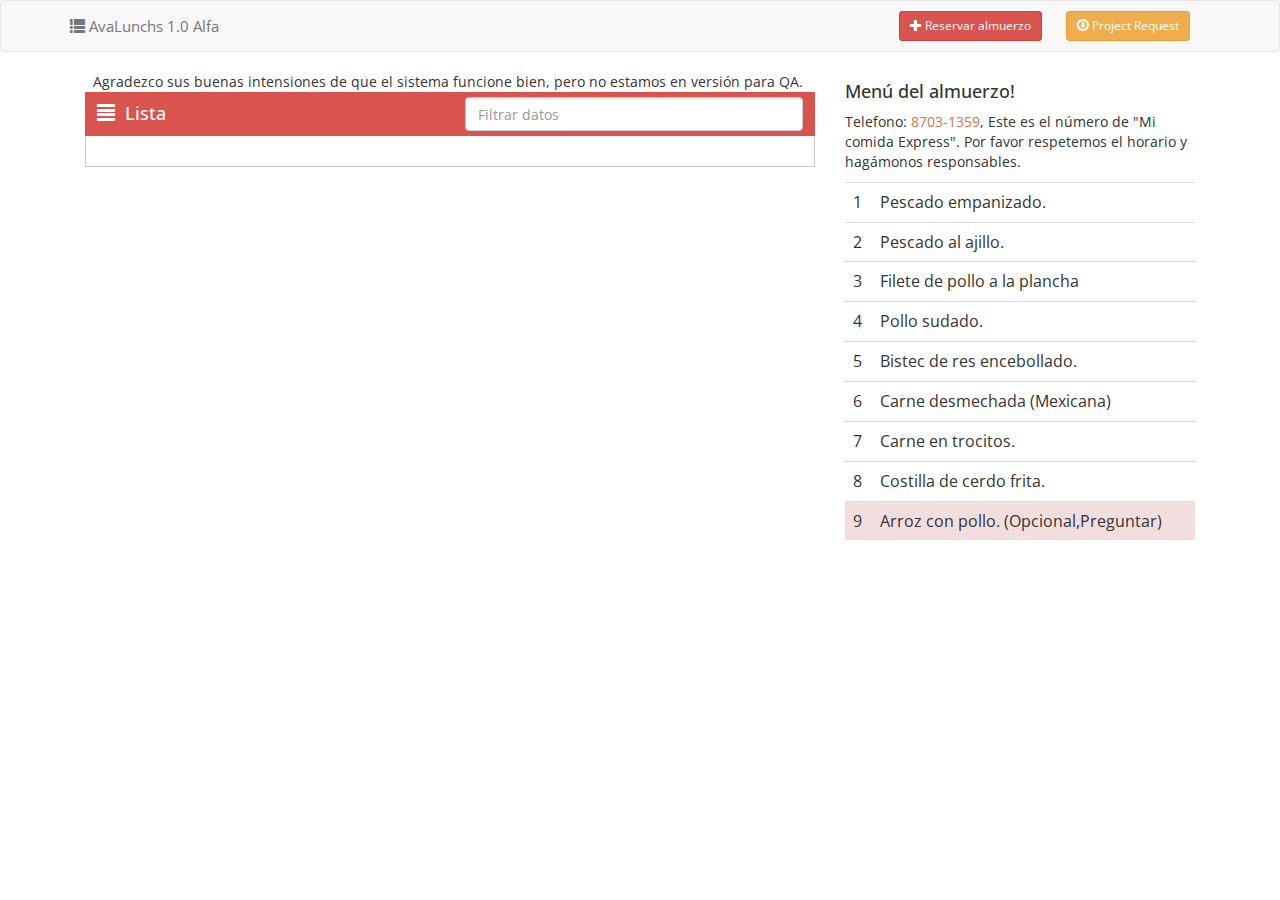
==== index.html @ c679dd5b "First Original Alfa App" ====
<html ng-app="myApp">
<meta charset="UTF-8">
    <head>
    <link rel="stylesheet" type="text/css" href="css/bootstrap.min.css"/>
    <link rel="stylesheet" type="text/css" href="css/taskman.css"/>
    <link rel="stylesheet" href="css/autocomplete.css">
    <link href="http://fonts.googleapis.com/css?family=Open+Sans:400,600,300,700" rel="stylesheet" type="text/css">

    </head>
    <body ng-controller="tasksController">
    
 <div class="navbar navbar-default" id="navbar">
    <div class="container" id="navbar-container">
    <div class="navbar-header">
		<a href="#" class="navbar-brand">
			<small>
				<i class="glyphicon glyphicon glyphicon glyphicon-list"></i>
				AvaLunchs 1.0 Alfa
			</small>
		</a><!-- /.brand -->
		
	</div><!-- /.navbar-header -->
     <div class="navbar-header pull-right" role="navigation">
        <a  href="#" ng-click="addNewClicked=!addNewClicked;" class="btn btn-sm btn-danger nav-button-margin"> <i class="glyphicon glyphicon-plus"></i>&nbsp;Reservar almuerzo</a>
        <a  href="#" class="btn btn-sm btn-warning nav-button-margin"> <i class="glyphicon glyphicon-download"></i>&nbsp;Project Request</a>
    </div>
	</div>
	</div>
	<div class="row">
    	<div class="container">
    		<div class="col-sm-8">
    			<div ng-include src="'partials/task.html'"></div>
    		</div>
    	   <div class="col-sm-4">
           <div class="bs-callout bs-callout-warning">
      <h4>Menú del almuerzo!</h4>
      <p>Telefono: <a class="danger">8703-1359</a>, Este es el número de "Mi comida Express". Por favor respetemos el horario y hagámonos responsables.</p>
    </div>
       <div class="table-responsive">
          <table class="table">
            <tbody>
          <tr>
            <td>1</td>
            <td>Pescado empanizado.</td>
          </tr>
          <tr>
            <td>2</td>
            <td>Pescado al ajillo.</td>
          </tr>
          <tr>
            <td>3</td>
            <td>Filete de pollo a la plancha</td>
          </tr>
           <tr>
            <td>4</td>
            <td>Pollo sudado.</td>
          </tr>
           <tr>
            <td>5</td>
            <td>Bistec de res encebollado.</td>
          </tr>
           <tr>
            <td>6</td>
            <td>Carne desmechada (Mexicana)</td>
          </tr>
           <tr>
            <td>7</td>
            <td>Carne en trocitos.</td>
          </tr>
           <tr>
            <td>8</td>
            <td>Costilla de cerdo frita.</td>
          </tr>
          <tr class="danger">
            <td>9</td>
            <td>Arroz con pollo. (Opcional,Preguntar)</td>
          </tr>
        </tbody>
          </table>
        </div>
            </div>
    	</div>
    </div>
	<script type="text/javascript" src="js/angular.min.js"></script>
	<script type="text/javascript" src="app/app.js"></script> 
  <script type="text/javascript" src="app/autocomplete.js"></script>
    </body>
</html>
---- css/taskman.css ----
body{
	font-family: 'Open Sans', sans-serif;
}
a {
color: #E1704B;
transition: color 0.5s ease;
}
a:hover{
    cursor:pointer;
}
h1{
    font-family: 'Open Sans', sans-serif;
    font-size: 2.5em;
    font-weight: 500;
}
div.task label.checkbox{
	border: 1px solid #DDD;
	border-left-width: 3px;
	padding: 9px 9px 9px 29px;
	background-color: #FFF;
	margin-top: 10px;
	position: relative;
	font-weight: normal;
}
.header-color-blue {
	background-color: #d9534f;
    border-color: #d43f3a;
    box-sizing: content-box;
    position: relative;
    min-height: 38px;
    padding: 0 12px 0;
    color: #fff;
}
.filter{
    margin-top: 6px;
}
.header-color-blue+.widget-body {
margin-top: -10px;
padding: 20px 20px;
}
.widget-body {
border: 1px solid #CCC;
border-top: 0;
background-color: #FFF;
}
.strike{
	text-decoration:line-through;
}
.header-elements-margin {
	margin-bottom: 5px;
	margin: 5px;
	margin-left: 0px;
	margin-right: 0px;
}
.add-task{
	margin-top: 10px;
}
.nav-button-margin{
	margin: 10px 20px 0 0;
}
---- css/autocomplete.css ----
/* AUTOCOMPLETE */

.autocomplete{
  width: 100%;
  position: relative;
}

.autocomplete input{
  font-size: 1.2em;
  width: 100%;
  padding:0.4em;
}

.autocomplete ul{
  position: absolute;
  left: 0;
  width: 100%;
  border-left: 1px solid #888;
  border-right: 1px solid #888;
  border-bottom: 1px solid #888;
  z-index: 1;
}

.autocomplete li{
  text-align: left;
  list-style:none;
  width: 100%;
  padding:0.4em;
  background-color: #fff;
}

.autocomplete li.active{
  width: 100%;
  background-color: #4bf;
}

.autocomplete .highlight {
  background-color: #E2E2E2;
}

.autocomplete li.active .highlight {
  background: #666;
  color: #fff;
}
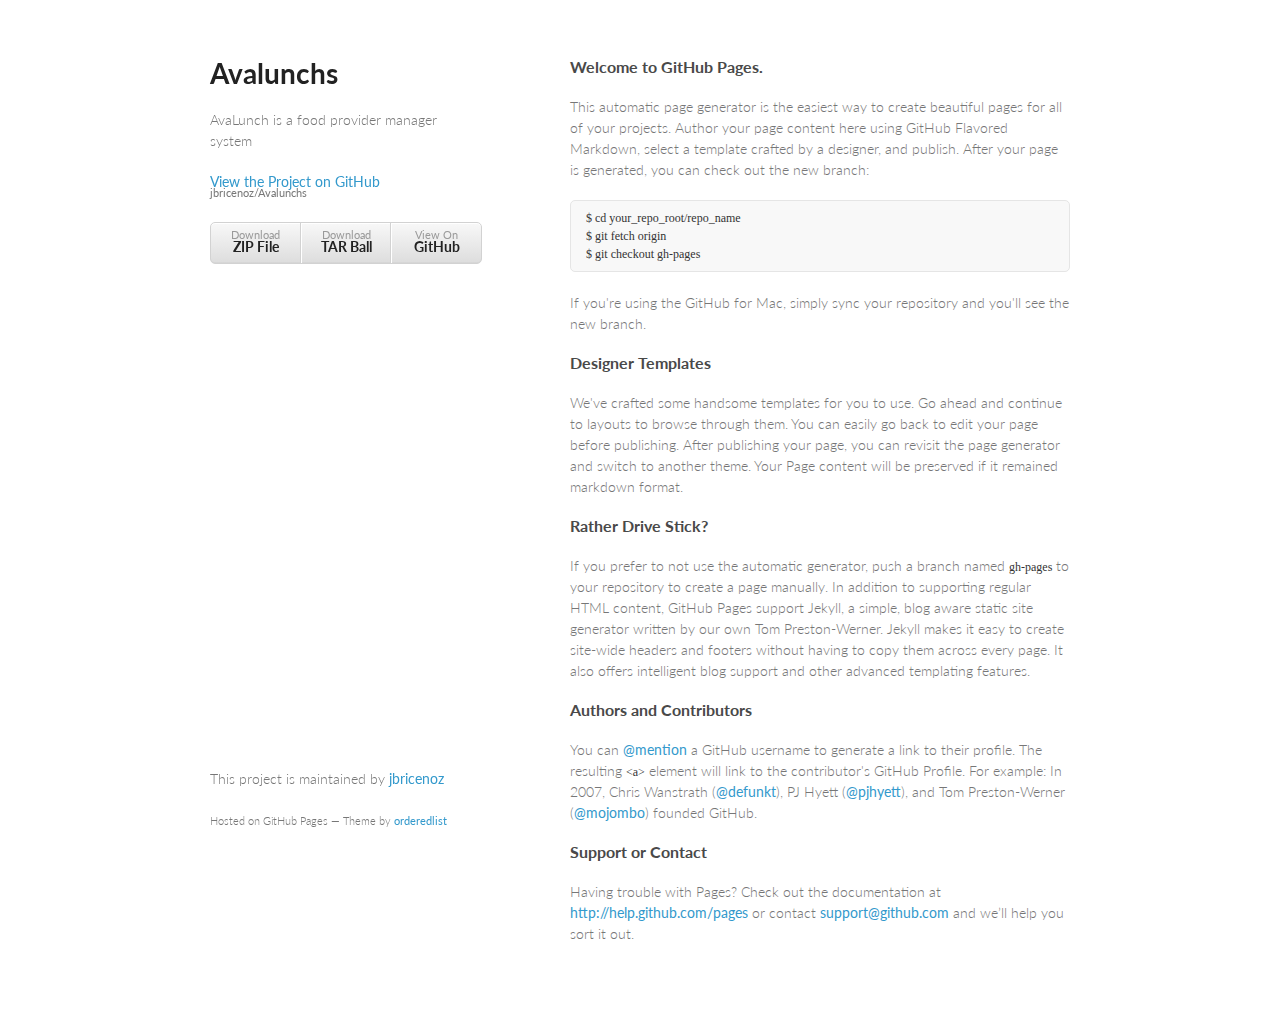
==== commit 7bd6b795: "Create gh-pages branch via GitHub" ====
--- a/index.html
+++ b/index.html
@@ -1,88 +1,71 @@
-<html ng-app="myApp">
-<meta charset="UTF-8">
-    <head>
-    <link rel="stylesheet" type="text/css" href="css/bootstrap.min.css"/>
-    <link rel="stylesheet" type="text/css" href="css/taskman.css"/>
-    <link rel="stylesheet" href="css/autocomplete.css">
-    <link href="http://fonts.googleapis.com/css?family=Open+Sans:400,600,300,700" rel="stylesheet" type="text/css">
+<!doctype html>
+<html>
+  <head>
+    <meta charset="utf-8">
+    <meta http-equiv="X-UA-Compatible" content="chrome=1">
+    <title>Avalunchs by jbricenoz</title>
 
-    </head>
-    <body ng-controller="tasksController">
+    <link rel="stylesheet" href="stylesheets/styles.css">
+    <link rel="stylesheet" href="stylesheets/pygment_trac.css">
+    <meta name="viewport" content="width=device-width, initial-scale=1, user-scalable=no">
+    <!--[if lt IE 9]>
+    <script src="//html5shiv.googlecode.com/svn/trunk/html5.js"></script>
+    <![endif]-->
+  </head>
+  <body>
+    <div class="wrapper">
+      <header>
+        <h1>Avalunchs</h1>
+        <p>AvaLunch is a food provider manager system</p>
+
+        <p class="view"><a href="https://github.com/jbricenoz/Avalunchs">View the Project on GitHub <small>jbricenoz/Avalunchs</small></a></p>
+
+
+        <ul>
+          <li><a href="https://github.com/jbricenoz/Avalunchs/zipball/master">Download <strong>ZIP File</strong></a></li>
+          <li><a href="https://github.com/jbricenoz/Avalunchs/tarball/master">Download <strong>TAR Ball</strong></a></li>
+          <li><a href="https://github.com/jbricenoz/Avalunchs">View On <strong>GitHub</strong></a></li>
+        </ul>
+      </header>
+      <section>
+        <h3>
+<a name="welcome-to-github-pages" class="anchor" href="#welcome-to-github-pages"><span class="octicon octicon-link"></span></a>Welcome to GitHub Pages.</h3>
+
+<p>This automatic page generator is the easiest way to create beautiful pages for all of your projects. Author your page content here using GitHub Flavored Markdown, select a template crafted by a designer, and publish. After your page is generated, you can check out the new branch:</p>
+
+<pre><code>$ cd your_repo_root/repo_name
+$ git fetch origin
+$ git checkout gh-pages
+</code></pre>
+
+<p>If you're using the GitHub for Mac, simply sync your repository and you'll see the new branch.</p>
+
+<h3>
+<a name="designer-templates" class="anchor" href="#designer-templates"><span class="octicon octicon-link"></span></a>Designer Templates</h3>
+
+<p>We've crafted some handsome templates for you to use. Go ahead and continue to layouts to browse through them. You can easily go back to edit your page before publishing. After publishing your page, you can revisit the page generator and switch to another theme. Your Page content will be preserved if it remained markdown format.</p>
+
+<h3>
+<a name="rather-drive-stick" class="anchor" href="#rather-drive-stick"><span class="octicon octicon-link"></span></a>Rather Drive Stick?</h3>
+
+<p>If you prefer to not use the automatic generator, push a branch named <code>gh-pages</code> to your repository to create a page manually. In addition to supporting regular HTML content, GitHub Pages support Jekyll, a simple, blog aware static site generator written by our own Tom Preston-Werner. Jekyll makes it easy to create site-wide headers and footers without having to copy them across every page. It also offers intelligent blog support and other advanced templating features.</p>
+
+<h3>
+<a name="authors-and-contributors" class="anchor" href="#authors-and-contributors"><span class="octicon octicon-link"></span></a>Authors and Contributors</h3>
+
+<p>You can <a href="https://github.com/blog/821" class="user-mention">@mention</a> a GitHub username to generate a link to their profile. The resulting <code>&lt;a&gt;</code> element will link to the contributor's GitHub Profile. For example: In 2007, Chris Wanstrath (<a href="https://github.com/defunkt" class="user-mention">@defunkt</a>), PJ Hyett (<a href="https://github.com/pjhyett" class="user-mention">@pjhyett</a>), and Tom Preston-Werner (<a href="https://github.com/mojombo" class="user-mention">@mojombo</a>) founded GitHub.</p>
+
+<h3>
+<a name="support-or-contact" class="anchor" href="#support-or-contact"><span class="octicon octicon-link"></span></a>Support or Contact</h3>
+
+<p>Having trouble with Pages? Check out the documentation at <a href="http://help.github.com/pages">http://help.github.com/pages</a> or contact <a href="mailto:support@github.com">support@github.com</a> and we’ll help you sort it out.</p>
+      </section>
+      <footer>
+        <p>This project is maintained by <a href="https://github.com/jbricenoz">jbricenoz</a></p>
+        <p><small>Hosted on GitHub Pages &mdash; Theme by <a href="https://github.com/orderedlist">orderedlist</a></small></p>
+      </footer>
+    </div>
+    <script src="javascripts/scale.fix.js"></script>
     
- <div class="navbar navbar-default" id="navbar">
-    <div class="container" id="navbar-container">
-    <div class="navbar-header">
-		<a href="#" class="navbar-brand">
-			<small>
-				<i class="glyphicon glyphicon glyphicon glyphicon-list"></i>
-				AvaLunchs 1.0 Alfa
-			</small>
-		</a><!-- /.brand -->
-		
-	</div><!-- /.navbar-header -->
-     <div class="navbar-header pull-right" role="navigation">
-        <a  href="#" ng-click="addNewClicked=!addNewClicked;" class="btn btn-sm btn-danger nav-button-margin"> <i class="glyphicon glyphicon-plus"></i>&nbsp;Reservar almuerzo</a>
-        <a  href="#" class="btn btn-sm btn-warning nav-button-margin"> <i class="glyphicon glyphicon-download"></i>&nbsp;Project Request</a>
-    </div>
-	</div>
-	</div>
-	<div class="row">
-    	<div class="container">
-    		<div class="col-sm-8">
-    			<div ng-include src="'partials/task.html'"></div>
-    		</div>
-    	   <div class="col-sm-4">
-           <div class="bs-callout bs-callout-warning">
-      <h4>Menú del almuerzo!</h4>
-      <p>Telefono: <a class="danger">8703-1359</a>, Este es el número de "Mi comida Express". Por favor respetemos el horario y hagámonos responsables.</p>
-    </div>
-       <div class="table-responsive">
-          <table class="table">
-            <tbody>
-          <tr>
-            <td>1</td>
-            <td>Pescado empanizado.</td>
-          </tr>
-          <tr>
-            <td>2</td>
-            <td>Pescado al ajillo.</td>
-          </tr>
-          <tr>
-            <td>3</td>
-            <td>Filete de pollo a la plancha</td>
-          </tr>
-           <tr>
-            <td>4</td>
-            <td>Pollo sudado.</td>
-          </tr>
-           <tr>
-            <td>5</td>
-            <td>Bistec de res encebollado.</td>
-          </tr>
-           <tr>
-            <td>6</td>
-            <td>Carne desmechada (Mexicana)</td>
-          </tr>
-           <tr>
-            <td>7</td>
-            <td>Carne en trocitos.</td>
-          </tr>
-           <tr>
-            <td>8</td>
-            <td>Costilla de cerdo frita.</td>
-          </tr>
-          <tr class="danger">
-            <td>9</td>
-            <td>Arroz con pollo. (Opcional,Preguntar)</td>
-          </tr>
-        </tbody>
-          </table>
-        </div>
-            </div>
-    	</div>
-    </div>
-	<script type="text/javascript" src="js/angular.min.js"></script>
-	<script type="text/javascript" src="app/app.js"></script> 
-  <script type="text/javascript" src="app/autocomplete.js"></script>
-    </body>
-</html>
+  </body>
+</html>--- a/stylesheets/styles.css
+++ b/stylesheets/styles.css
@@ -0,0 +1,255 @@
+@import url(https://fonts.googleapis.com/css?family=Lato:300italic,700italic,300,700);
+
+body {
+  padding:50px;
+  font:14px/1.5 Lato, "Helvetica Neue", Helvetica, Arial, sans-serif;
+  color:#777;
+  font-weight:300;
+}
+
+h1, h2, h3, h4, h5, h6 {
+  color:#222;
+  margin:0 0 20px;
+}
+
+p, ul, ol, table, pre, dl {
+  margin:0 0 20px;
+}
+
+h1, h2, h3 {
+  line-height:1.1;
+}
+
+h1 {
+  font-size:28px;
+}
+
+h2 {
+  color:#393939;
+}
+
+h3, h4, h5, h6 {
+  color:#494949;
+}
+
+a {
+  color:#39c;
+  font-weight:400;
+  text-decoration:none;
+}
+
+a small {
+  font-size:11px;
+  color:#777;
+  margin-top:-0.6em;
+  display:block;
+}
+
+.wrapper {
+  width:860px;
+  margin:0 auto;
+}
+
+blockquote {
+  border-left:1px solid #e5e5e5;
+  margin:0;
+  padding:0 0 0 20px;
+  font-style:italic;
+}
+
+code, pre {
+  font-family:Monaco, Bitstream Vera Sans Mono, Lucida Console, Terminal;
+  color:#333;
+  font-size:12px;
+}
+
+pre {
+  padding:8px 15px;
+  background: #f8f8f8;  
+  border-radius:5px;
+  border:1px solid #e5e5e5;
+  overflow-x: auto;
+}
+
+table {
+  width:100%;
+  border-collapse:collapse;
+}
+
+th, td {
+  text-align:left;
+  padding:5px 10px;
+  border-bottom:1px solid #e5e5e5;
+}
+
+dt {
+  color:#444;
+  font-weight:700;
+}
+
+th {
+  color:#444;
+}
+
+img {
+  max-width:100%;
+}
+
+header {
+  width:270px;
+  float:left;
+  position:fixed;
+}
+
+header ul {
+  list-style:none;
+  height:40px;
+  
+  padding:0;
+  
+  background: #eee;
+  background: -moz-linear-gradient(top, #f8f8f8 0%, #dddddd 100%);
+  background: -webkit-gradient(linear, left top, left bottom, color-stop(0%,#f8f8f8), color-stop(100%,#dddddd));
+  background: -webkit-linear-gradient(top, #f8f8f8 0%,#dddddd 100%);
+  background: -o-linear-gradient(top, #f8f8f8 0%,#dddddd 100%);
+  background: -ms-linear-gradient(top, #f8f8f8 0%,#dddddd 100%);
+  background: linear-gradient(top, #f8f8f8 0%,#dddddd 100%);
+  
+  border-radius:5px;
+  border:1px solid #d2d2d2;
+  box-shadow:inset #fff 0 1px 0, inset rgba(0,0,0,0.03) 0 -1px 0;
+  width:270px;
+}
+
+header li {
+  width:89px;
+  float:left;
+  border-right:1px solid #d2d2d2;
+  height:40px;
+}
+
+header ul a {
+  line-height:1;
+  font-size:11px;
+  color:#999;
+  display:block;
+  text-align:center;
+  padding-top:6px;
+  height:40px;
+}
+
+strong {
+  color:#222;
+  font-weight:700;
+}
+
+header ul li + li {
+  width:88px;
+  border-left:1px solid #fff;
+}
+
+header ul li + li + li {
+  border-right:none;
+  width:89px;
+}
+
+header ul a strong {
+  font-size:14px;
+  display:block;
+  color:#222;
+}
+
+section {
+  width:500px;
+  float:right;
+  padding-bottom:50px;
+}
+
+small {
+  font-size:11px;
+}
+
+hr {
+  border:0;
+  background:#e5e5e5;
+  height:1px;
+  margin:0 0 20px;
+}
+
+footer {
+  width:270px;
+  float:left;
+  position:fixed;
+  bottom:50px;
+}
+
+@media print, screen and (max-width: 960px) {
+  
+  div.wrapper {
+    width:auto;
+    margin:0;
+  }
+  
+  header, section, footer {
+    float:none;
+    position:static;
+    width:auto;
+  }
+  
+  header {
+    padding-right:320px;
+  }
+  
+  section {
+    border:1px solid #e5e5e5;
+    border-width:1px 0;
+    padding:20px 0;
+    margin:0 0 20px;
+  }
+  
+  header a small {
+    display:inline;
+  }
+  
+  header ul {
+    position:absolute;
+    right:50px;
+    top:52px;
+  }
+}
+
+@media print, screen and (max-width: 720px) {
+  body {
+    word-wrap:break-word;
+  }
+  
+  header {
+    padding:0;
+  }
+  
+  header ul, header p.view {
+    position:static;
+  }
+  
+  pre, code {
+    word-wrap:normal;
+  }
+}
+
+@media print, screen and (max-width: 480px) {
+  body {
+    padding:15px;
+  }
+  
+  header ul {
+    display:none;
+  }
+}
+
+@media print {
+  body {
+    padding:0.4in;
+    font-size:12pt;
+    color:#444;
+  }
+}
--- a/stylesheets/pygment_trac.css
+++ b/stylesheets/pygment_trac.css
@@ -0,0 +1,69 @@
+.highlight  { background: #ffffff; }
+.highlight .c { color: #999988; font-style: italic } /* Comment */
+.highlight .err { color: #a61717; background-color: #e3d2d2 } /* Error */
+.highlight .k { font-weight: bold } /* Keyword */
+.highlight .o { font-weight: bold } /* Operator */
+.highlight .cm { color: #999988; font-style: italic } /* Comment.Multiline */
+.highlight .cp { color: #999999; font-weight: bold } /* Comment.Preproc */
+.highlight .c1 { color: #999988; font-style: italic } /* Comment.Single */
+.highlight .cs { color: #999999; font-weight: bold; font-style: italic } /* Comment.Special */
+.highlight .gd { color: #000000; background-color: #ffdddd } /* Generic.Deleted */
+.highlight .gd .x { color: #000000; background-color: #ffaaaa } /* Generic.Deleted.Specific */
+.highlight .ge { font-style: italic } /* Generic.Emph */
+.highlight .gr { color: #aa0000 } /* Generic.Error */
+.highlight .gh { color: #999999 } /* Generic.Heading */
+.highlight .gi { color: #000000; background-color: #ddffdd } /* Generic.Inserted */
+.highlight .gi .x { color: #000000; background-color: #aaffaa } /* Generic.Inserted.Specific */
+.highlight .go { color: #888888 } /* Generic.Output */
+.highlight .gp { color: #555555 } /* Generic.Prompt */
+.highlight .gs { font-weight: bold } /* Generic.Strong */
+.highlight .gu { color: #800080; font-weight: bold; } /* Generic.Subheading */
+.highlight .gt { color: #aa0000 } /* Generic.Traceback */
+.highlight .kc { font-weight: bold } /* Keyword.Constant */
+.highlight .kd { font-weight: bold } /* Keyword.Declaration */
+.highlight .kn { font-weight: bold } /* Keyword.Namespace */
+.highlight .kp { font-weight: bold } /* Keyword.Pseudo */
+.highlight .kr { font-weight: bold } /* Keyword.Reserved */
+.highlight .kt { color: #445588; font-weight: bold } /* Keyword.Type */
+.highlight .m { color: #009999 } /* Literal.Number */
+.highlight .s { color: #d14 } /* Literal.String */
+.highlight .na { color: #008080 } /* Name.Attribute */
+.highlight .nb { color: #0086B3 } /* Name.Builtin */
+.highlight .nc { color: #445588; font-weight: bold } /* Name.Class */
+.highlight .no { color: #008080 } /* Name.Constant */
+.highlight .ni { color: #800080 } /* Name.Entity */
+.highlight .ne { color: #990000; font-weight: bold } /* Name.Exception */
+.highlight .nf { color: #990000; font-weight: bold } /* Name.Function */
+.highlight .nn { color: #555555 } /* Name.Namespace */
+.highlight .nt { color: #000080 } /* Name.Tag */
+.highlight .nv { color: #008080 } /* Name.Variable */
+.highlight .ow { font-weight: bold } /* Operator.Word */
+.highlight .w { color: #bbbbbb } /* Text.Whitespace */
+.highlight .mf { color: #009999 } /* Literal.Number.Float */
+.highlight .mh { color: #009999 } /* Literal.Number.Hex */
+.highlight .mi { color: #009999 } /* Literal.Number.Integer */
+.highlight .mo { color: #009999 } /* Literal.Number.Oct */
+.highlight .sb { color: #d14 } /* Literal.String.Backtick */
+.highlight .sc { color: #d14 } /* Literal.String.Char */
+.highlight .sd { color: #d14 } /* Literal.String.Doc */
+.highlight .s2 { color: #d14 } /* Literal.String.Double */
+.highlight .se { color: #d14 } /* Literal.String.Escape */
+.highlight .sh { color: #d14 } /* Literal.String.Heredoc */
+.highlight .si { color: #d14 } /* Literal.String.Interpol */
+.highlight .sx { color: #d14 } /* Literal.String.Other */
+.highlight .sr { color: #009926 } /* Literal.String.Regex */
+.highlight .s1 { color: #d14 } /* Literal.String.Single */
+.highlight .ss { color: #990073 } /* Literal.String.Symbol */
+.highlight .bp { color: #999999 } /* Name.Builtin.Pseudo */
+.highlight .vc { color: #008080 } /* Name.Variable.Class */
+.highlight .vg { color: #008080 } /* Name.Variable.Global */
+.highlight .vi { color: #008080 } /* Name.Variable.Instance */
+.highlight .il { color: #009999 } /* Literal.Number.Integer.Long */
+
+.type-csharp .highlight .k { color: #0000FF }
+.type-csharp .highlight .kt { color: #0000FF }
+.type-csharp .highlight .nf { color: #000000; font-weight: normal }
+.type-csharp .highlight .nc { color: #2B91AF }
+.type-csharp .highlight .nn { color: #000000 }
+.type-csharp .highlight .s { color: #A31515 }
+.type-csharp .highlight .sc { color: #A31515 }
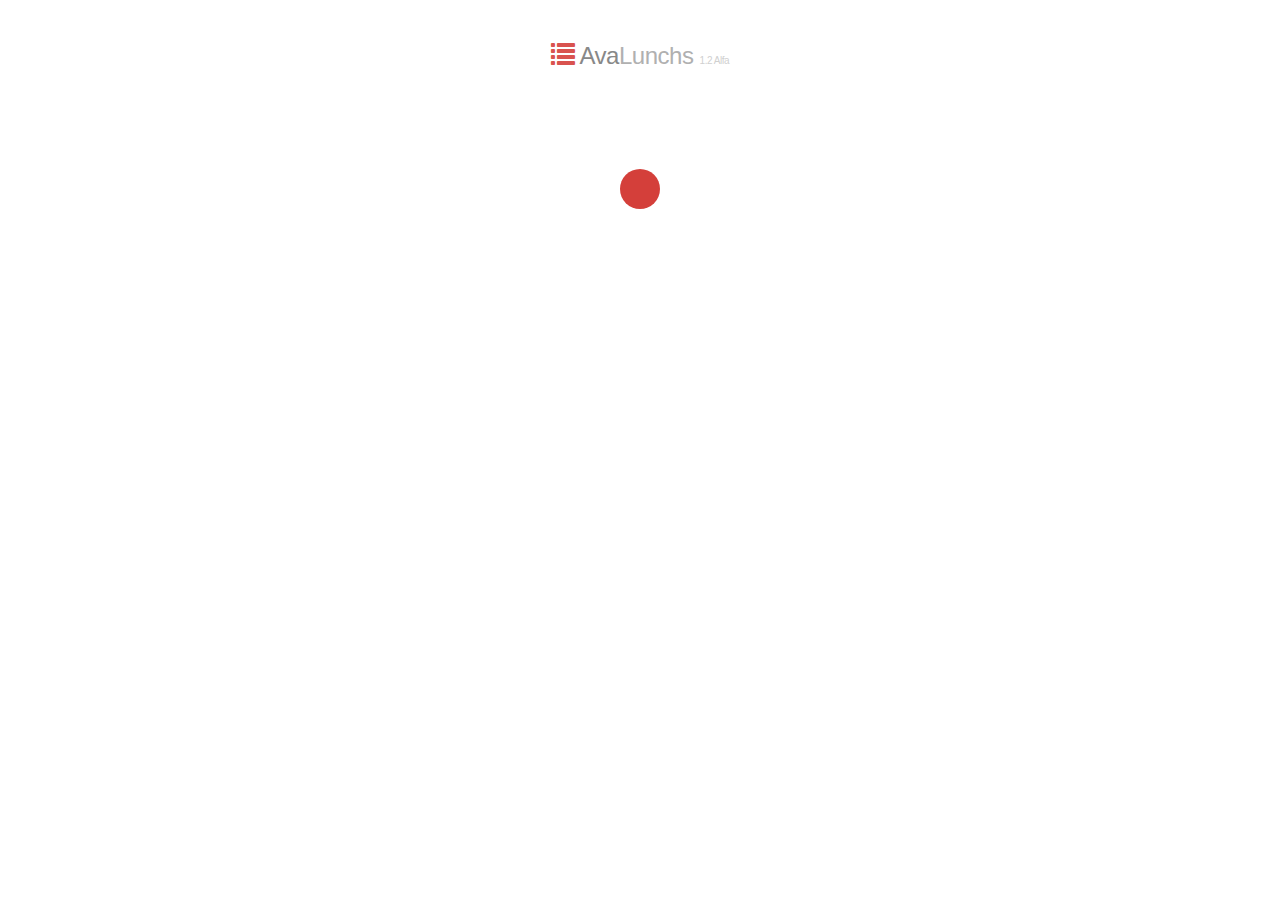
==== commit 674851f3: "Changes UI." ====
--- a/index.html
+++ b/index.html
@@ -1,71 +1,20 @@
-<!doctype html>
 <html>
-  <head>
-    <meta charset="utf-8">
-    <meta http-equiv="X-UA-Compatible" content="chrome=1">
-    <title>Avalunchs by jbricenoz</title>
-
-    <link rel="stylesheet" href="stylesheets/styles.css">
-    <link rel="stylesheet" href="stylesheets/pygment_trac.css">
-    <meta name="viewport" content="width=device-width, initial-scale=1, user-scalable=no">
-    <!--[if lt IE 9]>
-    <script src="//html5shiv.googlecode.com/svn/trunk/html5.js"></script>
-    <![endif]-->
-  </head>
-  <body>
-    <div class="wrapper">
-      <header>
-        <h1>Avalunchs</h1>
-        <p>AvaLunch is a food provider manager system</p>
-
-        <p class="view"><a href="https://github.com/jbricenoz/Avalunchs">View the Project on GitHub <small>jbricenoz/Avalunchs</small></a></p>
-
-
-        <ul>
-          <li><a href="https://github.com/jbricenoz/Avalunchs/zipball/master">Download <strong>ZIP File</strong></a></li>
-          <li><a href="https://github.com/jbricenoz/Avalunchs/tarball/master">Download <strong>TAR Ball</strong></a></li>
-          <li><a href="https://github.com/jbricenoz/Avalunchs">View On <strong>GitHub</strong></a></li>
-        </ul>
-      </header>
-      <section>
-        <h3>
-<a name="welcome-to-github-pages" class="anchor" href="#welcome-to-github-pages"><span class="octicon octicon-link"></span></a>Welcome to GitHub Pages.</h3>
-
-<p>This automatic page generator is the easiest way to create beautiful pages for all of your projects. Author your page content here using GitHub Flavored Markdown, select a template crafted by a designer, and publish. After your page is generated, you can check out the new branch:</p>
-
-<pre><code>$ cd your_repo_root/repo_name
-$ git fetch origin
-$ git checkout gh-pages
-</code></pre>
-
-<p>If you're using the GitHub for Mac, simply sync your repository and you'll see the new branch.</p>
-
-<h3>
-<a name="designer-templates" class="anchor" href="#designer-templates"><span class="octicon octicon-link"></span></a>Designer Templates</h3>
-
-<p>We've crafted some handsome templates for you to use. Go ahead and continue to layouts to browse through them. You can easily go back to edit your page before publishing. After publishing your page, you can revisit the page generator and switch to another theme. Your Page content will be preserved if it remained markdown format.</p>
-
-<h3>
-<a name="rather-drive-stick" class="anchor" href="#rather-drive-stick"><span class="octicon octicon-link"></span></a>Rather Drive Stick?</h3>
-
-<p>If you prefer to not use the automatic generator, push a branch named <code>gh-pages</code> to your repository to create a page manually. In addition to supporting regular HTML content, GitHub Pages support Jekyll, a simple, blog aware static site generator written by our own Tom Preston-Werner. Jekyll makes it easy to create site-wide headers and footers without having to copy them across every page. It also offers intelligent blog support and other advanced templating features.</p>
-
-<h3>
-<a name="authors-and-contributors" class="anchor" href="#authors-and-contributors"><span class="octicon octicon-link"></span></a>Authors and Contributors</h3>
-
-<p>You can <a href="https://github.com/blog/821" class="user-mention">@mention</a> a GitHub username to generate a link to their profile. The resulting <code>&lt;a&gt;</code> element will link to the contributor's GitHub Profile. For example: In 2007, Chris Wanstrath (<a href="https://github.com/defunkt" class="user-mention">@defunkt</a>), PJ Hyett (<a href="https://github.com/pjhyett" class="user-mention">@pjhyett</a>), and Tom Preston-Werner (<a href="https://github.com/mojombo" class="user-mention">@mojombo</a>) founded GitHub.</p>
-
-<h3>
-<a name="support-or-contact" class="anchor" href="#support-or-contact"><span class="octicon octicon-link"></span></a>Support or Contact</h3>
-
-<p>Having trouble with Pages? Check out the documentation at <a href="http://help.github.com/pages">http://help.github.com/pages</a> or contact <a href="mailto:support@github.com">support@github.com</a> and we’ll help you sort it out.</p>
-      </section>
-      <footer>
-        <p>This project is maintained by <a href="https://github.com/jbricenoz">jbricenoz</a></p>
-        <p><small>Hosted on GitHub Pages &mdash; Theme by <a href="https://github.com/orderedlist">orderedlist</a></small></p>
-      </footer>
-    </div>
-    <script src="javascripts/scale.fix.js"></script>
-    
-  </body>
-</html>+<meta charset="UTF-8">
+<head>
+	<link rel="stylesheet" type="text/css" href="css/taskman.css"/>
+	 <link rel="stylesheet" type="text/css" href="css/bootstrap.min.css"/>
+	<link rel="stylesheet" href="css/animate.css">
+	<link href="http://fonts.googleapis.com/css?family=Open+Sans:400,600,300,700" rel="stylesheet" type="text/css">
+	<meta http-equiv="refresh" content="2;url=http://127.0.0.1:8090/Avalunchs/app.html">
+</head>
+<body class="animated bounceInDown">
+	<div class="contentload">
+		  <h4 class="logo">
+	        <i class="glyphicon glyphicon glyphicon glyphicon-list"></i>
+	        <span>Ava</span>Lunchs
+	        <small> 1.2 Alfa</small>
+	      </h4>
+		<div class="spinner"></div>
+	</div>
+</body>
+</html>
--- a/css/taskman.css
+++ b/css/taskman.css
@@ -0,0 +1,154 @@
+body{
+	font-family: 'Open Sans', sans-serif;
+}
+body.animations .fade-enter {
+	-webkit-transition: 1s linear all;
+	-moz-transition: 1s linear all;
+	-o-transition: 1s linear all;
+	transition: 1s linear all;
+}
+a {
+	color: #E1704B;
+	transition: color 0.5s ease;
+}
+a:hover{
+	cursor:pointer;
+}
+h1{
+	font-family: 'Open Sans', sans-serif;
+	font-size: 2.5em;
+	font-weight: 500;
+}
+div.task label.checkbox{
+	border: 1px solid #DDD;
+	border-left-width: 3px;
+	padding: 9px 9px 9px 29px;
+	background-color: #FFF;
+	margin-top: 10px;
+	position: relative;
+	font-weight: normal;
+}
+.header-color-blue {
+	background-color: #d9534f;
+	border-color: #d43f3a;
+	box-sizing: content-box;
+	position: relative;
+	min-height: 38px;
+	padding: 0 12px 0;
+	color: #fff;
+}
+.filter{
+	margin-top: 6px;
+}
+.header-color-blue+.widget-body {
+	margin-top: -10px;
+	padding: 20px 20px;
+}
+.widget-body {
+	border: 1px solid #CCC;
+	border-top: 0;
+	background-color: #FFF;
+}
+.strike{
+	text-decoration:line-through;
+}
+.header-elements-margin {
+	margin-bottom: 5px;
+	margin: 5px;
+	margin-left: 0px;
+	margin-right: 0px;
+}
+.add-task{
+	margin-top: 10px;
+}
+.nav-button-margin{
+	margin: 10px 20px 0 0;
+}
+
+
+
+.animate-enter, 
+.animate-leave
+{ 
+	-webkit-transition: 925ms cubic-bezier(0.250, 0.250, 0.750, 0.750) all;
+	-moz-transition: 925ms cubic-bezier(0.250, 0.250, 0.750, 0.750) all;
+	-ms-transition: 925ms cubic-bezier(0.250, 0.250, 0.750, 0.750) all;
+	-o-transition: 925ms cubic-bezier(0.250, 0.250, 0.750, 0.750) all;
+	transition: 925ms cubic-bezier(0.250, 0.250, 0.750, 0.750) all;
+	position: relative;
+	display: block;
+	overflow: hidden;
+	text-overflow: clip;
+	white-space:nowrap;
+} 
+
+.animate-leave.animate-leave-active,
+.animate-enter {
+	opacity: 0;
+	width: 0px;
+	height: 0px;
+}
+
+.animate-enter.animate-enter-active, 
+.animate-leave {
+	opacity: 1;
+	width: 150px;
+	height: 30px;
+}
+.bs-callout {
+	padding: 20px;
+	margin: 20px 0;
+}
+.bs-callout-danger {
+	border-left-color: #d9534f;
+}
+.logo {
+	color: #B0B0B0;
+	font-size: 24px;
+	letter-spacing:  -.02em; 
+}
+.logo span { color: #888888;
+	letter-spacing: -.02em; }
+	.logo i { color: #d9534f;
+		letter-spacing: -.02em; }
+		.logo small { color: #D0D0D0;
+			font-size: 10px;
+			letter-spacing: -.05em; }
+
+			.contentload {
+				height: 100%;
+				width: 100%;
+				text-align: center;
+				padding-top: 30px;
+			}
+
+
+			.spinner {
+				width: 40px;
+				height: 40px;
+				margin: 100px auto;
+				background-color: #d43f3a;
+
+				border-radius: 100%;  
+				-webkit-animation: scaleout 1.0s infinite ease-in-out;
+				animation: scaleout 1.0s infinite ease-in-out;
+			}
+
+			@-webkit-keyframes scaleout {
+				0% { -webkit-transform: scale(0.0) }
+				100% {
+					-webkit-transform: scale(1.0);
+					opacity: 0;
+				}
+			}
+
+			@keyframes scaleout {
+				0% { 
+					transform: scale(0.0);
+					-webkit-transform: scale(0.0);
+					} 100% {
+						transform: scale(1.0);
+						-webkit-transform: scale(1.0);
+						opacity: 0;
+					}
+				}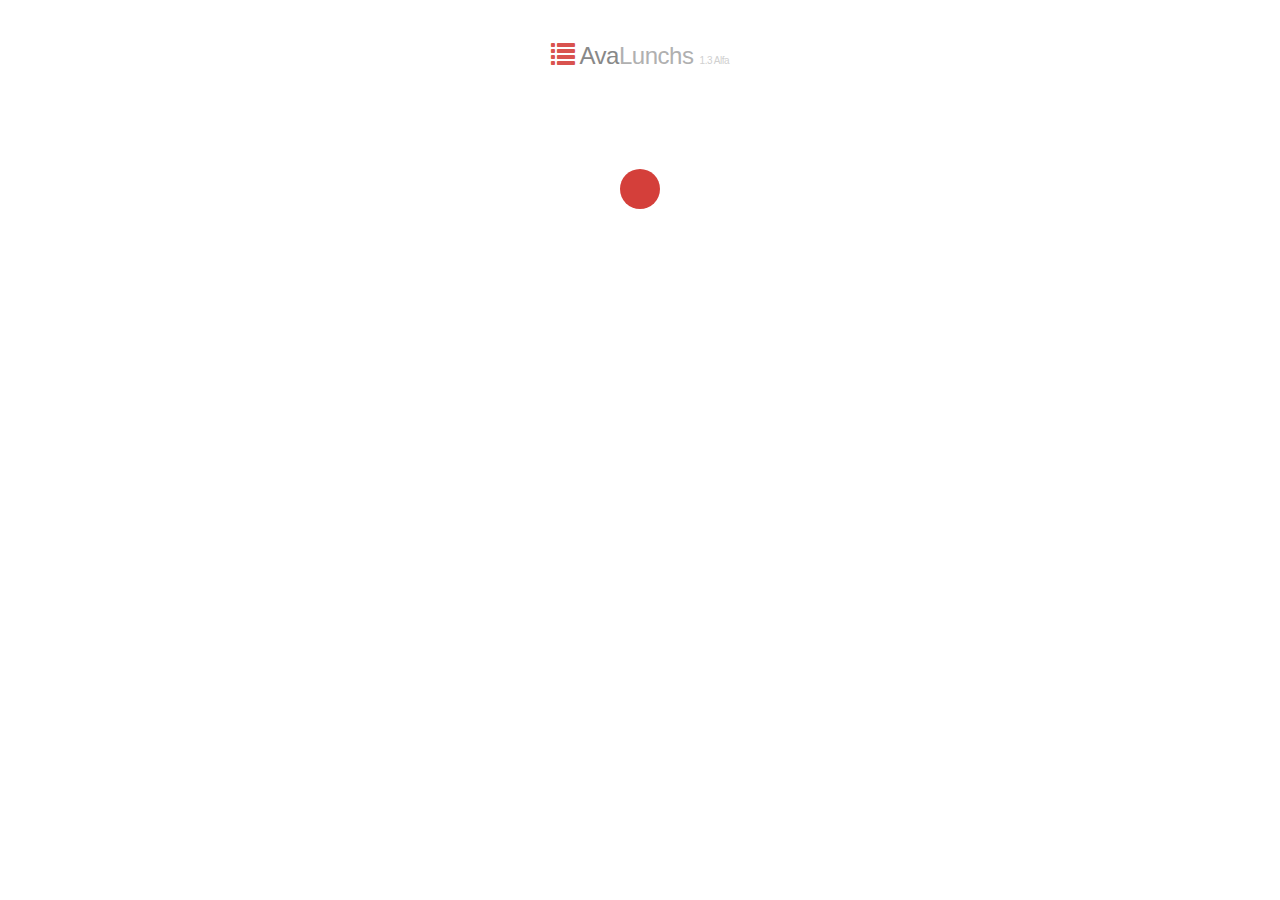
==== commit a34d4643: "Ui Changes" ====
--- a/index.html
+++ b/index.html
@@ -5,14 +5,14 @@
 	 <link rel="stylesheet" type="text/css" href="css/bootstrap.min.css"/>
 	<link rel="stylesheet" href="css/animate.css">
 	<link href="http://fonts.googleapis.com/css?family=Open+Sans:400,600,300,700" rel="stylesheet" type="text/css">
-	<meta http-equiv="refresh" content="2;url=http://127.0.0.1:8090/Avalunchs/app.html">
+	<meta http-equiv="refresh" content="2;url=http://192.168.49.36:8080/Avalunchs/app.html">
 </head>
 <body class="animated bounceInDown">
 	<div class="contentload">
 		  <h4 class="logo">
 	        <i class="glyphicon glyphicon glyphicon glyphicon-list"></i>
 	        <span>Ava</span>Lunchs
-	        <small> 1.2 Alfa</small>
+	        <small> 1.3 Alfa</small>
 	      </h4>
 		<div class="spinner"></div>
 	</div>
--- a/css/taskman.css
+++ b/css/taskman.css
@@ -22,7 +22,7 @@
 div.task label.checkbox{
 	border: 1px solid #DDD;
 	border-left-width: 3px;
-	padding: 9px 9px 9px 29px;
+	padding: 9px 9px 9px 9px;
 	background-color: #FFF;
 	margin-top: 10px;
 	position: relative;
@@ -65,8 +65,9 @@
 	margin: 10px 20px 0 0;
 }
 
-
-
+.lightText{
+	color: #CCCCCC;
+}
 .animate-enter, 
 .animate-leave
 { 
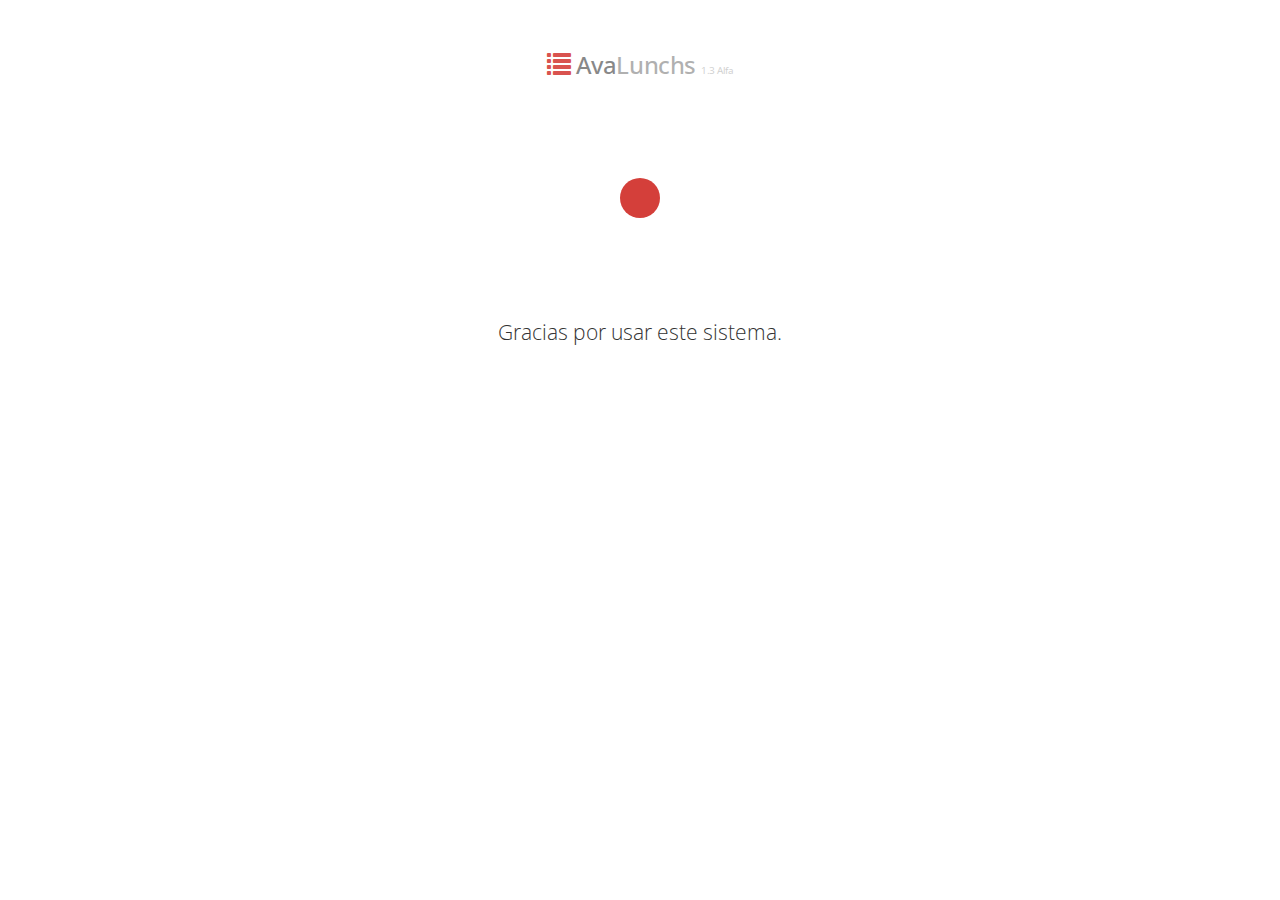
==== commit bdab2f36: "Ui Changes for index" ====
--- a/index.html
+++ b/index.html
@@ -1,20 +1,62 @@
-<html>
-<meta charset="UTF-8">
+
+<!DOCTYPE html>
+<html lang="en">
 <head>
-	<link rel="stylesheet" type="text/css" href="css/taskman.css"/>
-	 <link rel="stylesheet" type="text/css" href="css/bootstrap.min.css"/>
-	<link rel="stylesheet" href="css/animate.css">
-	<link href="http://fonts.googleapis.com/css?family=Open+Sans:400,600,300,700" rel="stylesheet" type="text/css">
-	<meta http-equiv="refresh" content="2;url=http://192.168.49.36:8080/Avalunchs/app.html">
-</head>
-<body class="animated bounceInDown">
-	<div class="contentload">
-		  <h4 class="logo">
-	        <i class="glyphicon glyphicon glyphicon glyphicon-list"></i>
-	        <span>Ava</span>Lunchs
-	        <small> 1.3 Alfa</small>
-	      </h4>
-		<div class="spinner"></div>
-	</div>
-</body>
-</html>
+  <meta charset="utf-8">
+  <meta http-equiv="X-UA-Compatible" content="IE=edge">
+  <meta name="viewport" content="width=device-width, initial-scale=1">
+  <meta name="description" content="">
+  <meta name="author" content="">
+  <link rel="icon" href="../../favicon.ico">
+
+  <title>AvaLunchs</title>
+
+  <!-- Bootstrap core CSS -->
+  <link href="css/bootstrap.min.css" rel="stylesheet">
+
+  <!-- Custom styles for this template -->
+  <link rel="stylesheet" type="text/css" href="css/taskman.css"/>
+  <link rel="stylesheet" href="css/animate.css">
+  <link href="http://fonts.googleapis.com/css?family=Open+Sans:400,600,300,700" rel="stylesheet" type="text/css">
+  <meta http-equiv="refresh" content="2;url=http://192.168.1.5/Avalunchs/app.html">
+
+  <!-- Just for debugging purposes. Don't actually copy these 2 lines! -->
+  <!--[if lt IE 9]><script src="../../assets/js/ie8-responsive-file-warning.js"></script><![endif]-->
+  <script src="js/ie-emulation-modes-warning.js"></script>
+
+  <!-- IE10 viewport hack for Surface/desktop Windows 8 bug -->
+  <script src="js/ie10-viewport-bug-workaround.js"></script>
+
+  <!-- HTML5 shim and Respond.js IE8 support of HTML5 elements and media queries -->
+    <!--[if lt IE 9]>
+      <script src="https://oss.maxcdn.com/html5shiv/3.7.2/html5shiv.min.js"></script>
+      <script src="https://oss.maxcdn.com/respond/1.4.2/respond.min.js"></script>
+      <![endif]-->
+    </head>
+
+    <body >
+      <div class="container">
+        <div class="starter-template">
+          <div class="animated bounceInDown">
+           <h4 class="logo">
+            <i class="glyphicon glyphicon glyphicon glyphicon-list"></i>
+            <span>Ava</span>Lunchs
+            <small> 1.3 Alfa</small>
+          </h4>
+          <div class="spinner"></div>
+        </div>
+
+        <div class="animated bounceInRight">
+          <p class="lead">Gracias por usar este sistema.</p>
+        </div>
+      </div>
+    </div><!-- /.container -->
+
+
+    <!-- Bootstrap core JavaScript
+    ================================================== -->
+    <!-- Placed at the end of the document so the pages load faster -->
+    <script src="https://ajax.googleapis.com/ajax/libs/jquery/1.11.1/jquery.min.js"></script>
+    <script src="js/bootstrap.min.js"></script>
+  </body>
+  </html>
--- a/css/taskman.css
+++ b/css/taskman.css
@@ -6,6 +6,10 @@
 	-moz-transition: 1s linear all;
 	-o-transition: 1s linear all;
 	transition: 1s linear all;
+}
+.starter-template {
+  padding: 40px 15px;
+  text-align: center;
 }
 a {
 	color: #E1704B;
